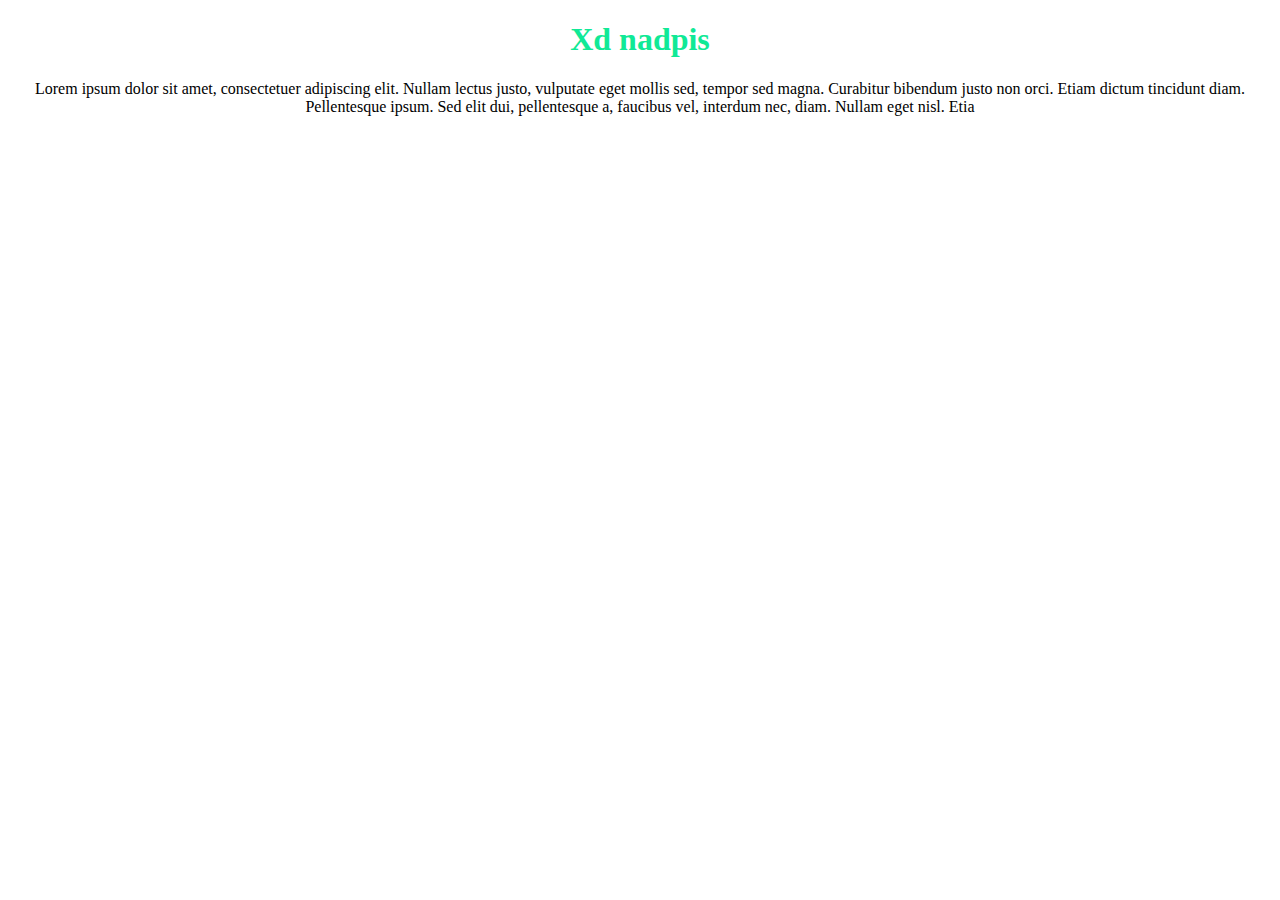
==== Test.html @ fcba8eb3 "test" ====
<!DOCTYPE html>
<html lang="en">
<head>
    <meta charset="UTF-8">
    <meta http-equiv="X-UA-Compatible" content="IE=edge">
    <meta name="viewport" content="width=device-width, initial-scale=1.0">
    <link rel="stylesheet" href="styly
.css">
    <title>Document</title>
</head>
<body>
    <h1>Xd nadpis</h1>
    <p>Lorem ipsum dolor sit amet, consectetuer adipiscing elit. Nullam lectus justo, vulputate eget mollis sed, tempor sed magna. Curabitur bibendum justo non orci. Etiam dictum tincidunt diam. Pellentesque ipsum. Sed elit dui, pellentesque a, faucibus vel, interdum nec, diam. Nullam eget nisl. Etia
        
    </p>
</body>
</html>
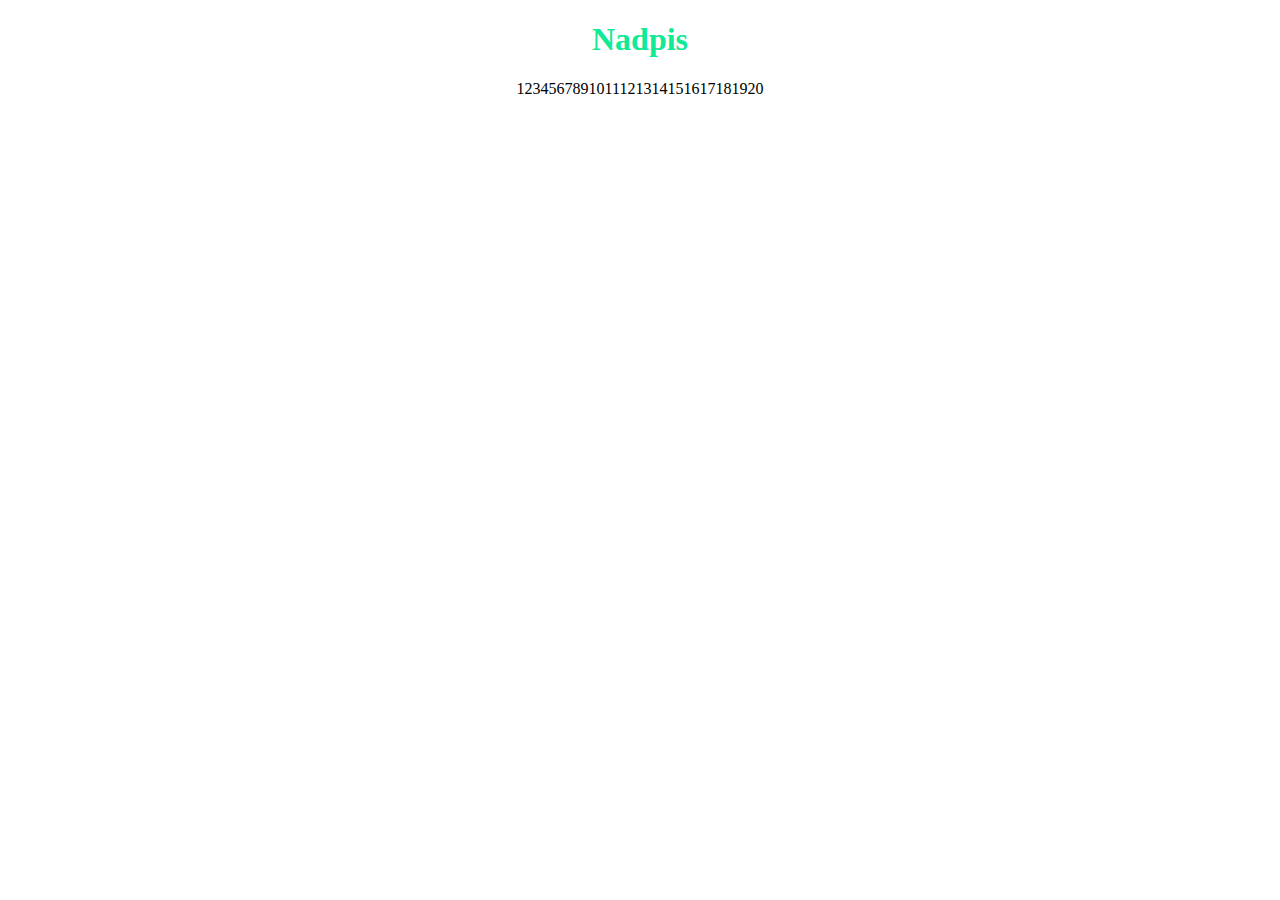
==== commit 065a0560: "test" ====
--- a/Test.html
+++ b/Test.html
@@ -9,9 +9,9 @@
     <title>Document</title>
 </head>
 <body>
-    <h1>Xd nadpis</h1>
-    <p>Lorem ipsum dolor sit amet, consectetuer adipiscing elit. Nullam lectus justo, vulputate eget mollis sed, tempor sed magna. Curabitur bibendum justo non orci. Etiam dictum tincidunt diam. Pellentesque ipsum. Sed elit dui, pellentesque a, faucibus vel, interdum nec, diam. Nullam eget nisl. Etia
-        
+    <h1>Nadpis</h1>
+    <p>1234567891011121314151617181920
+
     </p>
 </body>
 </html>